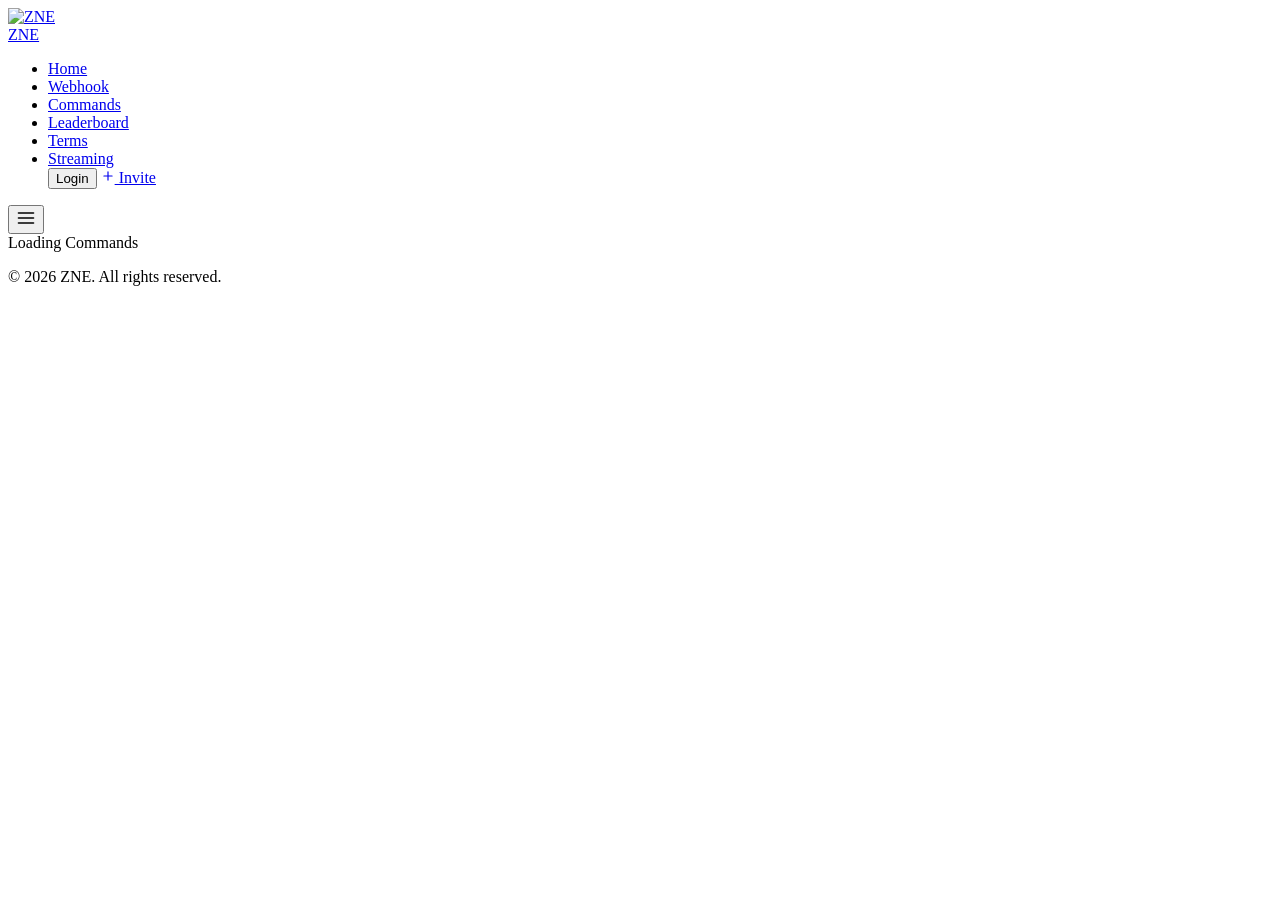
==== commands/index.html @ 99c7ab7b "init" ====
<!DOCTYPE html>
<html lang="en">
<head>
    <meta charset="UTF-8">
    <meta name="viewport" content="width=device-width, initial-scale=1.0">
    <title>Commands - ZNE</title>
    <link rel="stylesheet" href="styles.css">
    <link rel="icon" href="https://zne.breed.rip/assets/zne_fat.png">
</head>
<body>
    <nav class="navbar" id="navbar">
        <div class="nav-container" id="navContainer">
            <a href="/" class="nav-logo">
                <div class="nav-logo-icon">
                    <img src="https://zne.breed.rip/assets/zne.png" alt="ZNE">
                </div>
                <span class="nav-logo-text">ZNE</span>
            </a>
            <ul class="nav-menu" id="navMenu">
                <li class="nav-item">
                    <a href="/" class="nav-link" data-page="home">Home</a>
                </li>
                <li class="nav-item">
                    <a href="/webhook" class="nav-link" data-page="webhook">Webhook</a>
                </li>
                <li class="nav-item">
                    <a href="/commands" class="nav-link active" data-page="commands">Commands</a>
                </li>
                <li class="nav-item">
                    <a href="/leaderboard" class="nav-link" data-page="leaderboard">Leaderboard</a>
                </li>
                <li class="nav-item">
                    <a href="/tos" class="nav-link" data-page="tos">Terms</a>
                </li>
                <li class="nav-item">
                    <a href="/streaming" class="nav-link" data-page="streaming">Streaming</a>
                </li>
                <div class="nav-actions">
                    <button class="nav-login">Login</button>
                    <a href="https://discord.gg/U5q7SnGnet" target="_blank" rel="noopener noreferrer" class="nav-invite">
                        <svg viewBox="0 0 24 24" fill="none" stroke="currentColor" stroke-width="2" stroke-linecap="round" stroke-linejoin="round" width="14" height="14">
                            <line x1="12" y1="5" x2="12" y2="19"></line>
                            <line x1="5" y1="12" x2="19" y2="12"></line>
                        </svg>
                        Invite
                    </a>
                </div>
            </ul>
            <button class="nav-toggle" id="navToggle" aria-label="Toggle navigation">
                <svg viewBox="0 0 24 24" fill="none" stroke="currentColor" stroke-width="2" stroke-linecap="round" stroke-linejoin="round" width="20" height="20">
                    <line x1="3" y1="12" x2="21" y2="12"></line>
                    <line x1="3" y1="6" x2="21" y2="6"></line>
                    <line x1="3" y1="18" x2="21" y2="18"></line>
                </svg>
            </button>
        </div>
    </nav>

    <main class="main">
        <div class="commands-loading" id="commandsLoading">
            <div class="loading-spinner"></div>
            <span class="loading-text">Loading Commands</span>
        </div>

        <div class="commands-content" id="commandsContent" style="display: none;">
            <div class="commands-header">
                <h1 class="commands-title">Commands</h1>
                <p class="commands-subtitle">Explore all available commands for ZNE.</p>
            </div>

            <div class="commands-search">
                <input type="text" id="commandsSearch" class="search-input" placeholder="Search commands...">
            </div>

            <div class="commands-grid" id="commandsGrid">
                <!-- Commands will be inserted here dynamically -->
            </div>

            <div class="commands-empty" id="commandsEmpty" style="display: none;">
                <p>No commands found.</p>
            </div>
        </div>

        <div class="commands-error" id="commandsError" style="display: none;">
            <div class="error-icon">
                <svg viewBox="0 0 24 24" fill="none" stroke="currentColor" stroke-width="2" stroke-linecap="round" stroke-linejoin="round" width="32" height="32">
                    <circle cx="12" cy="12" r="10"></circle>
                    <line x1="12" y1="8" x2="12" y2="12"></line>
                    <line x1="12" y1="16" x2="12.01" y2="16"></line>
                </svg>
            </div>
            <p class="error-text">Failed to load commands.</p>
            <button class="btn-retry" id="retryBtn">Try Again</button>
        </div>
    </main>

    <footer class="footer">
        <p>&copy; 2026 ZNE. All rights reserved.</p>
    </footer>

    <script src="script.js"></script>
</body>
</html>
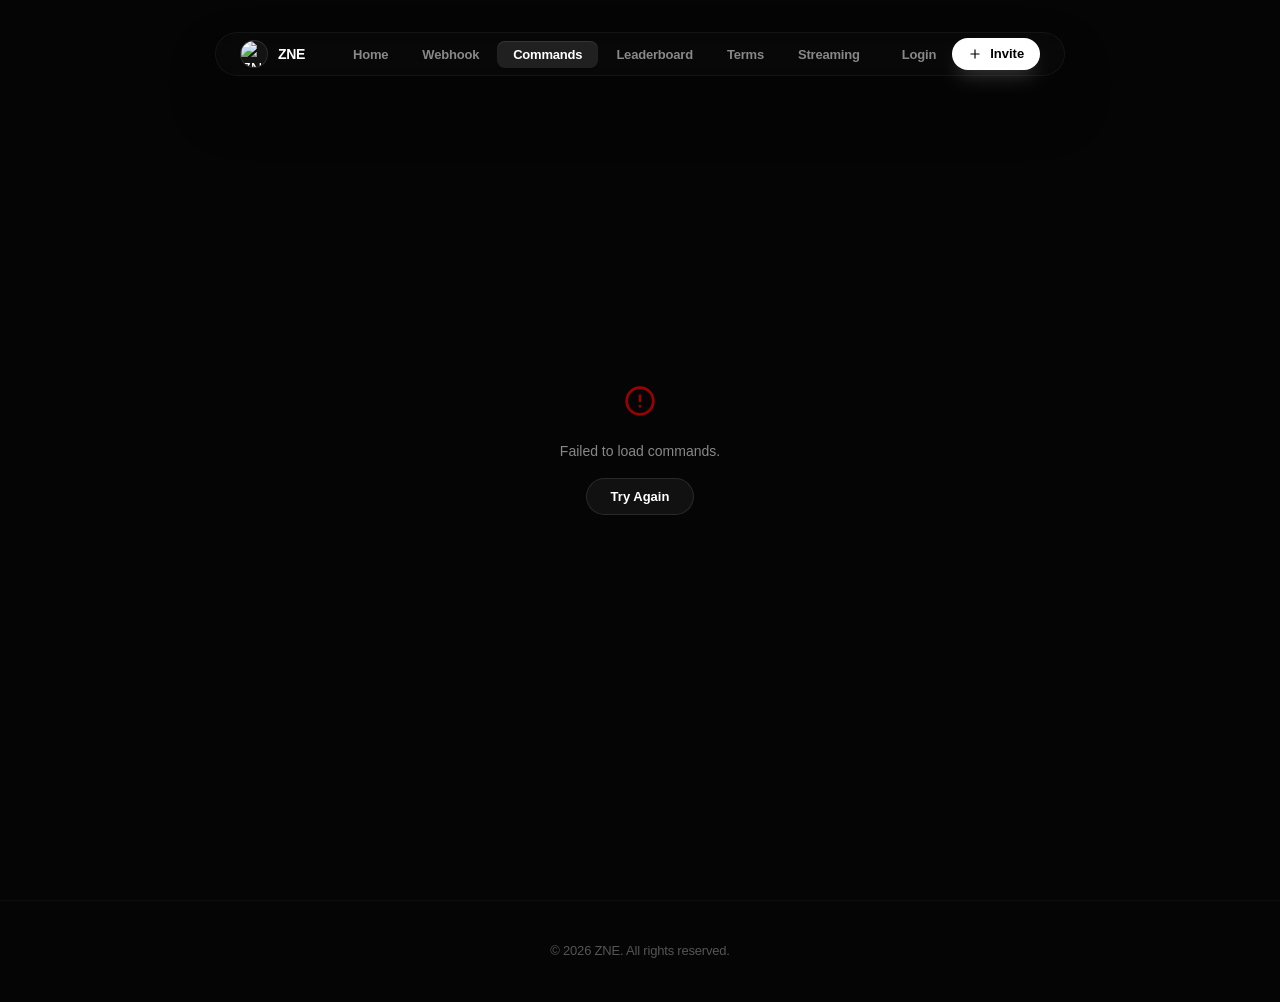
==== commit 31decab7: "qw" ====
--- a/commands/index.html
+++ b/commands/index.html
@@ -72,6 +72,13 @@
                 <input type="text" id="commandsSearch" class="search-input" placeholder="Search commands...">
             </div>
 
+            <div class="categories-wrapper">
+                <div class="categories" id="categories">
+                    <button class="category-pill active" data-category="all">All</button>
+                    <!-- Category pills inserted dynamically -->
+                </div>
+            </div>
+
             <div class="commands-grid" id="commandsGrid">
                 <!-- Commands will be inserted here dynamically -->
             </div>
--- a/commands/styles.css
+++ b/commands/styles.css
@@ -0,0 +1,632 @@
+/* ==========================================
+   ZNE Commands Page - Dark Theme
+   ========================================== */
+
+/* CSS Variables */
+:root {
+    --color-bg-primary: #050505;
+    --color-bg-secondary: #0a0a0a;
+    --color-bg-tertiary: #111111;
+    --color-text-primary: #ffffff;
+    --color-text-secondary: #888888;
+    --color-text-muted: #555555;
+    --color-accent-blue: #2f6feb;
+    --color-accent-blue-hover: #4a8bf5;
+    --color-accent-red: #ff0000;
+    --color-border: rgba(255, 255, 255, 0.05);
+    --font-family: -apple-system, BlinkMacSystemFont, 'Segoe UI', Roboto, Helvetica, Arial, sans-serif;
+    --nav-height: 44px;
+    --transition-fast: 0.15s ease;
+    --transition-normal: 0.3s ease;
+    --transition-slow: 0.5s cubic-bezier(0.23, 1, 0.32, 1);
+}
+
+/* Reset & Base */
+*,
+*::before,
+*::after {
+    margin: 0;
+    padding: 0;
+    box-sizing: border-box;
+}
+
+html {
+    scroll-behavior: smooth;
+    font-size: 16px;
+}
+
+body {
+    font-family: var(--font-family);
+    background-color: var(--color-bg-primary);
+    color: var(--color-text-primary);
+    line-height: 1.6;
+    min-height: 100vh;
+    overflow-x: hidden;
+}
+
+a {
+    text-decoration: none;
+    color: inherit;
+}
+
+ul {
+    list-style: none;
+}
+
+img {
+    max-width: 100%;
+    height: auto;
+    display: block;
+}
+
+/* ==========================================
+   Navigation Bar - Floating Pill
+   ========================================== */
+
+.navbar {
+    position: fixed;
+    top: 32px;
+    left: 0;
+    right: 0;
+    z-index: 1000;
+    display: flex;
+    justify-content: center;
+    padding: 0 24px;
+    pointer-events: none;
+}
+
+.nav-container {
+    pointer-events: auto;
+    display: flex;
+    align-items: center;
+    background: rgba(10, 10, 10, 0.6);
+    backdrop-filter: blur(32px) saturate(180%);
+    -webkit-backdrop-filter: blur(32px) saturate(180%);
+    border: 1px solid rgba(255, 255, 255, 0.05);
+    border-radius: 9999px;
+    padding: 8px 24px;
+    height: var(--nav-height);
+    box-shadow: 0 30px 60px -15px rgba(0, 0, 0, 0.7);
+    transition: all var(--transition-slow);
+    width: fit-content;
+}
+
+.nav-container.scrolled {
+    background: rgba(10, 10, 10, 0.8);
+    box-shadow: 0 30px 60px -10px rgba(0, 0, 0, 0.8);
+}
+
+.nav-logo {
+    display: flex;
+    align-items: center;
+    gap: 10px;
+    margin-right: 32px;
+    transition: transform var(--transition-fast);
+}
+
+.nav-logo:active {
+    transform: scale(0.95);
+}
+
+.nav-logo-icon {
+    width: 28px;
+    height: 28px;
+    border-radius: 50%;
+    overflow: hidden;
+    background: rgba(255, 255, 255, 0.05);
+    display: flex;
+    align-items: center;
+    justify-content: center;
+    border: 1px solid rgba(255, 255, 255, 0.1);
+}
+
+.nav-logo-icon img {
+    width: 100%;
+    height: 100%;
+    object-fit: cover;
+}
+
+.nav-logo-text {
+    font-size: 14px;
+    font-weight: 900;
+    color: var(--color-text-primary);
+    letter-spacing: -0.3px;
+}
+
+.nav-menu {
+    display: flex;
+    align-items: center;
+    gap: 2px;
+}
+
+.nav-link {
+    padding: 6px 16px;
+    font-size: 13px;
+    font-weight: 700;
+    letter-spacing: -0.2px;
+    color: var(--color-text-secondary);
+    border-radius: 8px;
+    transition: all var(--transition-normal);
+}
+
+.nav-link:hover {
+    color: var(--color-text-primary);
+    background: rgba(255, 255, 255, 0.03);
+}
+
+.nav-link.active {
+    color: var(--color-text-primary);
+    background: rgba(255, 255, 255, 0.1);
+    box-shadow: inset 0 1px 1px rgba(255, 255, 255, 0.1);
+}
+
+.nav-actions {
+    display: flex;
+    align-items: center;
+    gap: 16px;
+    margin-left: 24px;
+}
+
+.nav-login {
+    font-size: 13px;
+    font-weight: 700;
+    letter-spacing: -0.2px;
+    color: var(--color-text-secondary);
+    transition: color var(--transition-normal);
+    background: none;
+    border: none;
+    cursor: pointer;
+}
+
+.nav-login:hover {
+    color: var(--color-text-primary);
+}
+
+.nav-invite {
+    display: flex;
+    align-items: center;
+    gap: 8px;
+    background: #ffffff;
+    color: #000000;
+    padding: 6px 16px;
+    border-radius: 9999px;
+    font-size: 13px;
+    font-weight: 900;
+    transition: all var(--transition-normal);
+    box-shadow: 0 10px 20px -5px rgba(255, 255, 255, 0.2);
+}
+
+.nav-invite:hover {
+    background: #eeeeee;
+}
+
+.nav-invite:active {
+    transform: scale(0.95);
+}
+
+.nav-toggle {
+    display: none;
+    background: none;
+    border: none;
+    cursor: pointer;
+    padding: 8px;
+    color: var(--color-text-secondary);
+    transition: color var(--transition-normal);
+}
+
+.nav-toggle:hover {
+    color: var(--color-text-primary);
+}
+
+/* ==========================================
+   Main Content
+   ========================================== */
+
+.main {
+    flex-grow: 1;
+    min-height: 100vh;
+}
+
+/* ==========================================
+   Loading State
+   ========================================== */
+
+.commands-loading {
+    display: flex;
+    flex-direction: column;
+    align-items: center;
+    justify-content: center;
+    min-height: 100vh;
+    gap: 16px;
+}
+
+.loading-spinner {
+    width: 48px;
+    height: 48px;
+    border: 2px solid rgba(255, 0, 0, 0.2);
+    border-top-color: #ff0000;
+    border-radius: 50%;
+    animation: spin 0.8s linear infinite;
+}
+
+@keyframes spin {
+    to {
+        transform: rotate(360deg);
+    }
+}
+
+.loading-text {
+    font-size: 10px;
+    text-transform: uppercase;
+    letter-spacing: 3px;
+    color: rgba(255, 255, 255, 0.2);
+    font-weight: 900;
+}
+
+/* ==========================================
+   Commands Content
+   ========================================== */
+
+.commands-content {
+    padding: 140px 24px 80px;
+    max-width: 1100px;
+    margin: 0 auto;
+}
+
+.commands-header {
+    text-align: center;
+    margin-bottom: 48px;
+}
+
+.commands-title {
+    font-size: clamp(2rem, 5vw, 3rem);
+    font-weight: 900;
+    line-height: 1.1;
+    letter-spacing: -1.5px;
+    margin-bottom: 12px;
+    color: var(--color-text-primary);
+}
+
+.commands-subtitle {
+    font-size: 16px;
+    color: var(--color-text-secondary);
+    letter-spacing: -0.2px;
+}
+
+/* ==========================================
+   Search
+   ========================================== */
+
+.commands-search {
+    max-width: 400px;
+    margin: 0 auto 48px;
+}
+
+.search-input {
+    width: 100%;
+    padding: 12px 20px;
+    font-size: 14px;
+    font-family: var(--font-family);
+    background: rgba(255, 255, 255, 0.03);
+    border: 1px solid rgba(255, 255, 255, 0.08);
+    border-radius: 9999px;
+    color: var(--color-text-primary);
+    outline: none;
+    transition: all var(--transition-normal);
+}
+
+.search-input::placeholder {
+    color: var(--color-text-muted);
+}
+
+.search-input:focus {
+    background: rgba(255, 255, 255, 0.05);
+    border-color: rgba(255, 255, 255, 0.15);
+    box-shadow: 0 0 0 3px rgba(255, 255, 255, 0.03);
+}
+
+/* ==========================================
+   Categories Selector
+   ========================================== */
+
+.categories-wrapper {
+    margin-bottom: 32px;
+    position: relative;
+}
+
+.categories-wrapper::before,
+.categories-wrapper::after {
+    content: '';
+    position: absolute;
+    top: 0;
+    bottom: 0;
+    width: 40px;
+    z-index: 2;
+    pointer-events: none;
+}
+
+.categories-wrapper::before {
+    left: 0;
+    background: linear-gradient(90deg, var(--color-bg-primary), transparent);
+}
+
+.categories-wrapper::after {
+    right: 0;
+    background: linear-gradient(270deg, var(--color-bg-primary), transparent);
+}
+
+.categories {
+    display: flex;
+    gap: 8px;
+    overflow-x: auto;
+    padding: 4px 0;
+    scrollbar-width: none;
+    -ms-overflow-style: none;
+}
+
+.categories::-webkit-scrollbar {
+    display: none;
+}
+
+.category-pill {
+    flex-shrink: 0;
+    padding: 8px 20px;
+    font-size: 12px;
+    font-weight: 700;
+    letter-spacing: -0.2px;
+    color: var(--color-text-secondary);
+    background: rgba(255, 255, 255, 0.03);
+    border: 1px solid rgba(255, 255, 255, 0.06);
+    border-radius: 9999px;
+    cursor: pointer;
+    transition: all var(--transition-normal);
+    font-family: var(--font-family);
+    white-space: nowrap;
+}
+
+.category-pill:hover {
+    color: var(--color-text-primary);
+    background: rgba(255, 255, 255, 0.06);
+    border-color: rgba(255, 255, 255, 0.1);
+}
+
+.category-pill.active {
+    color: var(--color-text-primary);
+    background: rgba(255, 255, 255, 0.1);
+    border-color: rgba(255, 255, 255, 0.15);
+    box-shadow: inset 0 1px 1px rgba(255, 255, 255, 0.1);
+}
+
+/* ==========================================
+   Commands Grid
+   ========================================== */
+
+.commands-grid {
+    display: grid;
+    grid-template-columns: repeat(auto-fill, minmax(300px, 1fr));
+    gap: 12px;
+}
+
+.command-card {
+    background: rgba(255, 255, 255, 0.02);
+    border: 1px solid rgba(255, 255, 255, 0.05);
+    border-radius: 12px;
+    padding: 20px 24px;
+    transition: all var(--transition-normal);
+    cursor: default;
+}
+
+.command-card:hover {
+    background: rgba(255, 255, 255, 0.04);
+    border-color: rgba(255, 255, 255, 0.1);
+    transform: translateY(-2px);
+}
+
+.command-name {
+    font-size: 15px;
+    font-weight: 700;
+    color: var(--color-text-primary);
+    margin-bottom: 6px;
+    letter-spacing: -0.2px;
+}
+
+.command-name::before {
+    content: '/';
+    color: var(--color-accent-red);
+    margin-right: 4px;
+    font-weight: 400;
+}
+
+.command-description {
+    font-size: 13px;
+    color: var(--color-text-secondary);
+    line-height: 1.5;
+}
+
+.command-category {
+    display: inline-block;
+    font-size: 10px;
+    font-weight: 700;
+    text-transform: uppercase;
+    letter-spacing: 1px;
+    color: var(--color-text-muted);
+    margin-top: 10px;
+    padding: 3px 8px;
+    background: rgba(255, 255, 255, 0.03);
+    border-radius: 4px;
+}
+
+/* ==========================================
+   Empty State
+   ========================================== */
+
+.commands-empty {
+    text-align: center;
+    padding: 60px 24px;
+}
+
+.commands-empty p {
+    font-size: 14px;
+    color: var(--color-text-muted);
+}
+
+/* ==========================================
+   Error State
+   ========================================== */
+
+.commands-error {
+    display: flex;
+    flex-direction: column;
+    align-items: center;
+    justify-content: center;
+    min-height: 100vh;
+    gap: 16px;
+}
+
+.error-icon {
+    color: var(--color-accent-red);
+    opacity: 0.6;
+}
+
+.error-text {
+    font-size: 14px;
+    color: var(--color-text-secondary);
+}
+
+.btn-retry {
+    padding: 10px 24px;
+    font-size: 13px;
+    font-weight: 700;
+    color: var(--color-text-primary);
+    background: rgba(255, 255, 255, 0.05);
+    border: 1px solid rgba(255, 255, 255, 0.1);
+    border-radius: 9999px;
+    cursor: pointer;
+    transition: all var(--transition-normal);
+    font-family: var(--font-family);
+}
+
+.btn-retry:hover {
+    background: rgba(255, 255, 255, 0.1);
+    border-color: rgba(255, 255, 255, 0.15);
+}
+
+/* ==========================================
+   Footer
+   ========================================== */
+
+.footer {
+    padding: 40px 24px;
+    text-align: center;
+    background: var(--color-bg-primary);
+    border-top: 1px solid rgba(255, 255, 255, 0.03);
+}
+
+.footer p {
+    color: var(--color-text-muted);
+    font-size: 13px;
+    letter-spacing: -0.2px;
+}
+
+/* ==========================================
+   Responsive Design
+   ========================================== */
+
+@media (max-width: 768px) {
+    .navbar {
+        top: 16px;
+        padding: 0 16px;
+    }
+
+    .nav-container {
+        width: 100%;
+        justify-content: space-between;
+        padding: 8px 16px;
+    }
+
+    .nav-logo {
+        margin-right: 0;
+    }
+
+    .nav-menu,
+    .nav-actions {
+        display: none;
+    }
+
+    .nav-toggle {
+        display: flex;
+        align-items: center;
+        justify-content: center;
+    }
+
+    .nav-menu.active {
+        display: flex;
+        position: absolute;
+        top: calc(100% + 8px);
+        left: 0;
+        right: 0;
+        flex-direction: column;
+        align-items: stretch;
+        background: rgba(10, 10, 10, 0.9);
+        backdrop-filter: blur(32px);
+        -webkit-backdrop-filter: blur(32px);
+        border-radius: 16px;
+        padding: 8px;
+        border: 1px solid rgba(255, 255, 255, 0.05);
+        box-shadow: 0 30px 60px -15px rgba(0, 0, 0, 0.7);
+    }
+
+    .nav-menu.active .nav-link {
+        padding: 12px 16px;
+        text-align: center;
+    }
+
+    .nav-menu.active .nav-actions {
+        display: flex;
+        flex-direction: column;
+        align-items: stretch;
+        margin: 8px 0 0;
+        gap: 8px;
+    }
+
+    .nav-menu.active .nav-login,
+    .nav-menu.active .nav-invite {
+        text-align: center;
+        justify-content: center;
+        padding: 10px 16px;
+    }
+
+    .commands-content {
+        padding: 120px 16px 60px;
+    }
+
+    .commands-grid {
+        grid-template-columns: 1fr;
+    }
+}
+
+/* ==========================================
+   Scrollbar & Selection
+   ========================================== */
+
+::-webkit-scrollbar {
+    width: 8px;
+}
+
+::-webkit-scrollbar-track {
+    background: var(--color-bg-primary);
+}
+
+::-webkit-scrollbar-thumb {
+    background: rgba(255, 255, 255, 0.1);
+    border-radius: 4px;
+}
+
+::-webkit-scrollbar-thumb:hover {
+    background: rgba(255, 255, 255, 0.15);
+}
+
+::selection {
+    background-color: rgba(255, 0, 0, 0.3);
+    color: #ffffff;
+}
